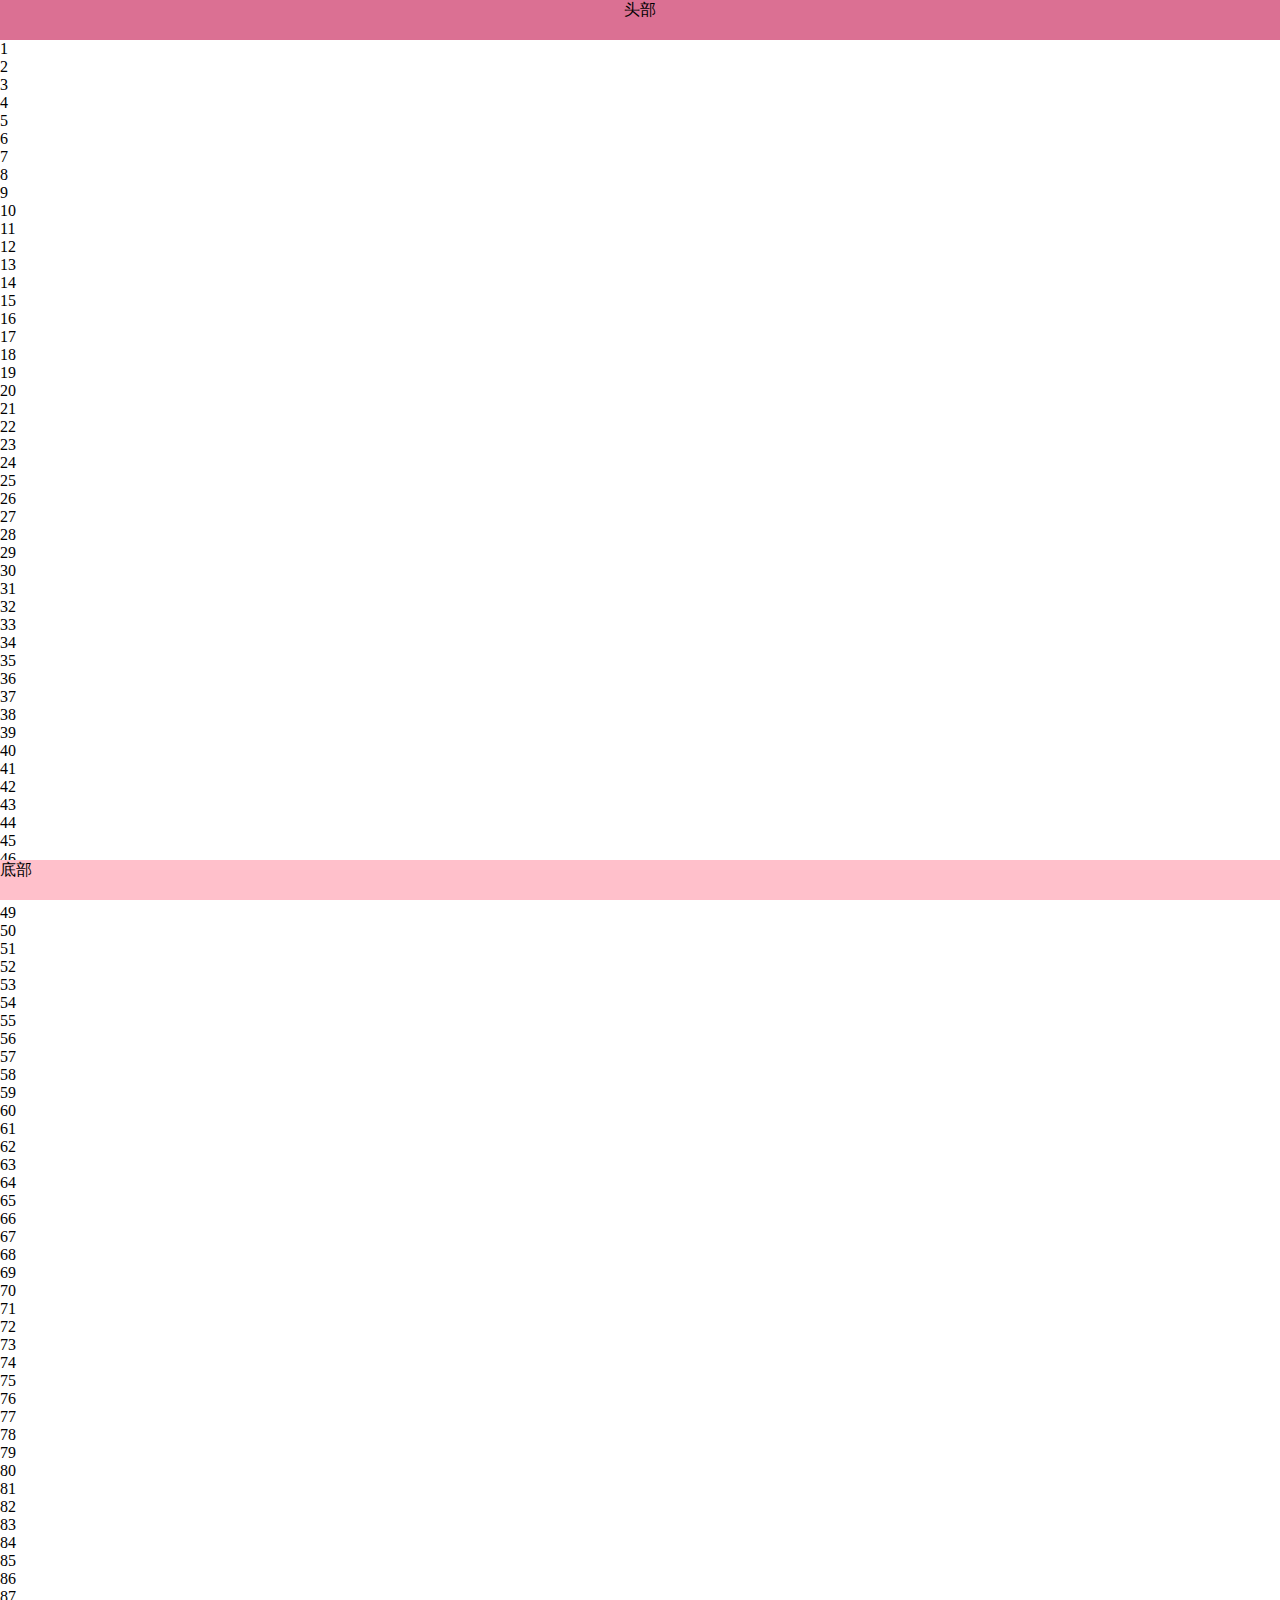
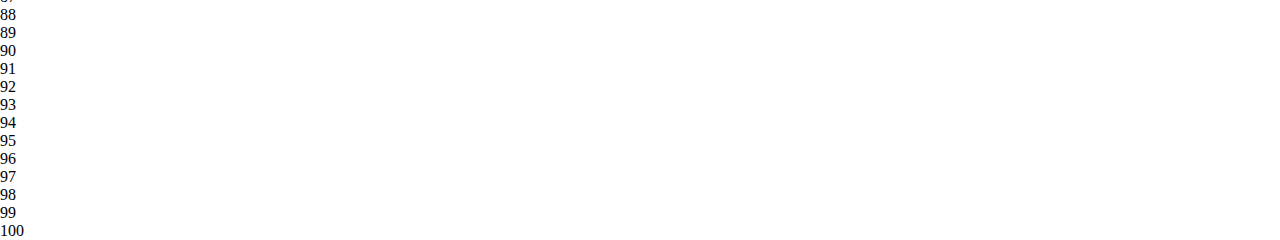
==== index.html @ 730253aa "add test" ====
<!DOCTYPE html>
<html>
	<head>
		<meta charset="utf-8" />
		<meta name="viewport" content="width=device-width, initial-scale=1.0,user-scalable=no" />
		<title></title>
		<style>
			html,body{
				height: 100%;
				width: 100%;
			}
			*{
				box-sizing: border-box;
			}
			body{
				margin: 0;
				padding-top: 40px;
				padding-bottom: 40px;
			}
			header{
				height: 40px;
				background: palevioletred;
				text-align: center;
				position: fixed;
				top: 0;
				left: 0;
				width: 100%;
			}
			footer{
				position: fixed;
				bottom: 0;
				left: 0;
				height: 40px;
				width: 100%;
				background: pink;
			}
			a{
				display: block;
				width: 50px;
				height: 50px;
				-webkit-tap-highlight-color: transparent;
			}
			section{
				height: 100%;
				width: 100%;
				overflow: auto;
			}
			ul{
				padding: 0;
				margin: 0;
				width: 100%;
			}
		</style>
	</head>
	<body>
		<header>头部</header>
		<ul>
			<li>1</li>
			<li>2</li>
			<li>3</li>
			<li>4</li>
			<li>5</li>
			<li>6</li>
			<li>7</li>
			<li>8</li>
			<li>9</li>
			<li>10</li>
			<li>11</li>
			<li>12</li>
			<li>13</li>
			<li>14</li>
			<li>15</li>
			<li>16</li>
			<li>17</li>
			<li>18</li>
			<li>19</li>
			<li>20</li>
			<li>21</li>
			<li>22</li>
			<li>23</li>
			<li>24</li>
			<li>25</li>
			<li>26</li>
			<li>27</li>
			<li>28</li>
			<li>29</li>
			<li>30</li>
			<li>31</li>
			<li>32</li>
			<li>33</li>
			<li>34</li>
			<li>35</li>
			<li>36</li>
			<li>37</li>
			<li>38</li>
			<li>39</li>
			<li>40</li>
			<li>41</li>
			<li>42</li>
			<li>43</li>
			<li>44</li>
			<li>45</li>
			<li>46</li>
			<li>47</li>
			<li>48</li>
			<li>49</li>
			<li>50</li>
			<li>51</li>
			<li>52</li>
			<li>53</li>
			<li>54</li>
			<li>55</li>
			<li>56</li>
			<li>57</li>
			<li>58</li>
			<li>59</li>
			<li>60</li>
			<li>61</li>
			<li>62</li>
			<li>63</li>
			<li>64</li>
			<li>65</li>
			<li>66</li>
			<li>67</li>
			<li>68</li>
			<li>69</li>
			<li>70</li>
			<li>71</li>
			<li>72</li>
			<li>73</li>
			<li>74</li>
			<li>75</li>
			<li>76</li>
			<li>77</li>
			<li>78</li>
			<li>79</li>
			<li>80</li>
			<li>81</li>
			<li>82</li>
			<li>83</li>
			<li>84</li>
			<li>85</li>
			<li>86</li>
			<li>87</li>
			<li>88</li>
			<li>89</li>
			<li>90</li>
			<li>91</li>
			<li>92</li>
			<li>93</li>
			<li>94</li>
			<li>95</li>
			<li>96</li>
			<li>97</li>
			<li>98</li>
			<li>99</li>
			<li>100</li>
		</ul>
	    <footer>底部</footer>
	</body>
</html>
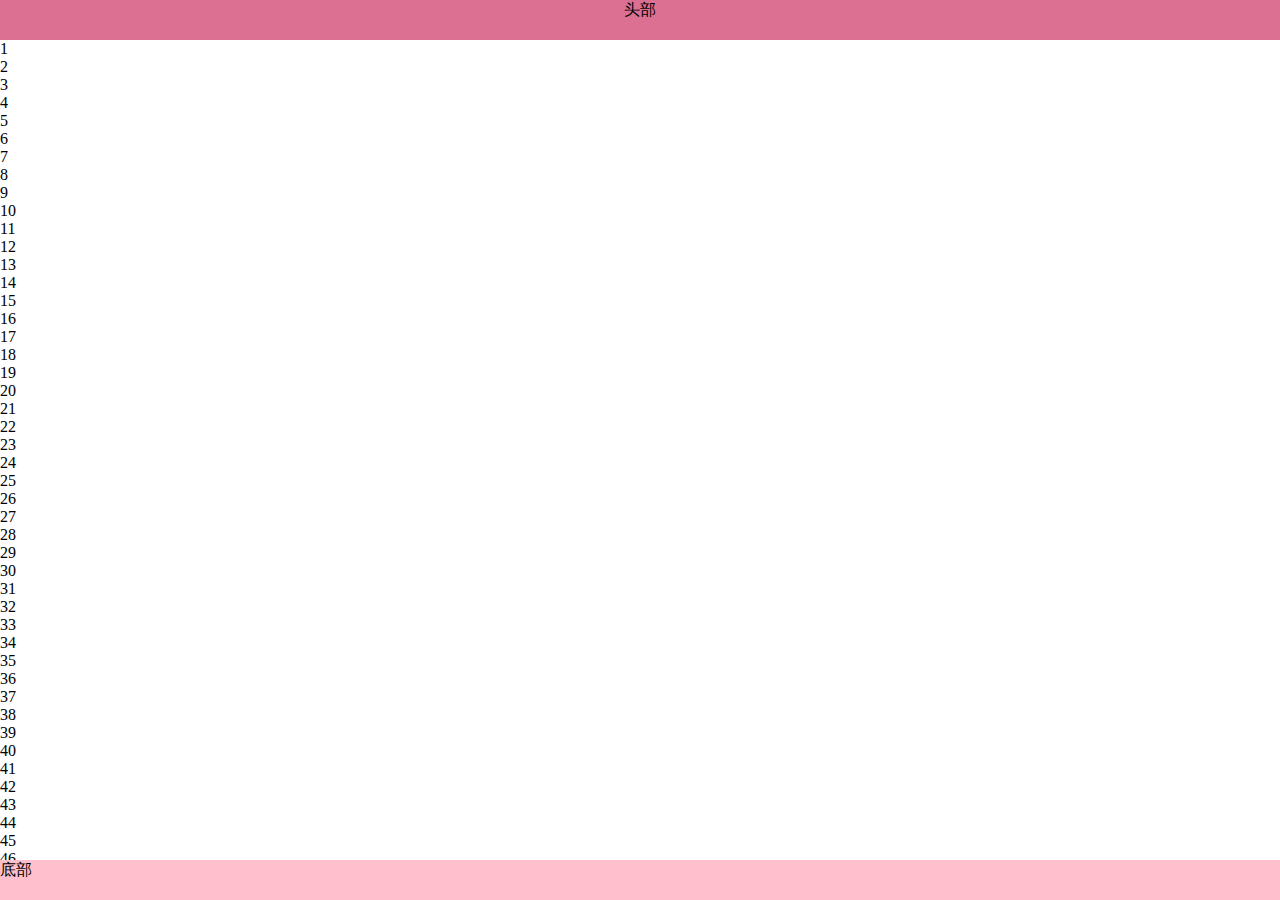
==== commit 4001d894: "change" ====
--- a/index.html
+++ b/index.html
@@ -49,11 +49,13 @@
 				padding: 0;
 				margin: 0;
 				width: 100%;
+				
 			}
 		</style>
 	</head>
 	<body>
 		<header>头部</header>
+		<section>
 		<ul>
 			<li>1</li>
 			<li>2</li>
@@ -156,6 +158,7 @@
 			<li>99</li>
 			<li>100</li>
 		</ul>
+		</section>
 	    <footer>底部</footer>
 	</body>
 </html>
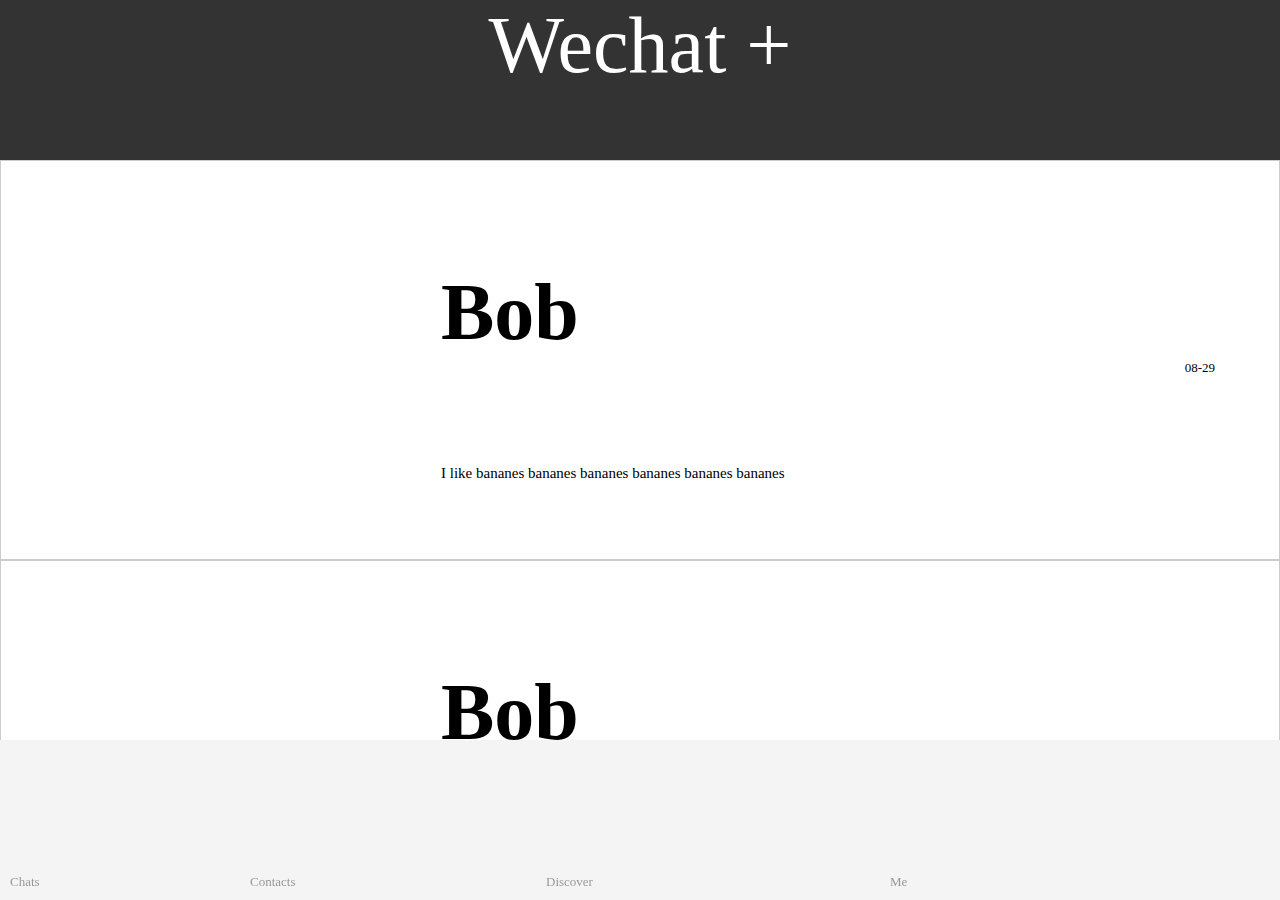
==== commit 93412712: "change" ====
--- a/index.html
+++ b/index.html
@@ -4,35 +4,56 @@
 		<meta charset="utf-8" />
 		<meta name="viewport" content="width=device-width, initial-scale=1.0,user-scalable=no" />
 		<title></title>
+		<link rel="stylesheet" href="css/font.css" />
+		<script>
+			document.documentElement.style.fontSize = innerWidth/16+"px";
+		</script>
 		<style>
+			.iconfont{
+    font-family:"iconfont" !important;
+    font-size:16px;font-style:normal;
+    -webkit-font-smoothing: antialiased;
+    -webkit-text-stroke-width: 0.2px;
+    -moz-osx-font-smoothing: grayscale;}
 			html,body{
 				height: 100%;
 				width: 100%;
+			}
+			html{
+			
 			}
 			*{
 				box-sizing: border-box;
 			}
 			body{
 				margin: 0;
-				padding-top: 40px;
-				padding-bottom: 40px;
+				padding-top: 2rem;
+				padding-bottom: 2rem;
+				background: url(img/u=1303309715,2737749182&fm=26&gp=0.jpg) no-repeat;
+				background-position-y: 2rem;
 			}
 			header{
-				height: 40px;
-				background: palevioletred;
+				height: 2rem;
+				background: rgba(0,0,0,0.8);
 				text-align: center;
 				position: fixed;
 				top: 0;
 				left: 0;
 				width: 100%;
 			}
+			header span{
+				color: #fff;				
+			}
+			header span:nth-child(1){
+				margin-top: 5px ;
+			}
 			footer{
 				position: fixed;
 				bottom: 0;
 				left: 0;
-				height: 40px;
+				height: 2rem;
 				width: 100%;
-				background: pink;
+				background: rgba(0,0,0,0.045);
 			}
 			a{
 				display: block;
@@ -49,116 +70,123 @@
 				padding: 0;
 				margin: 0;
 				width: 100%;
+				list-style: none;
+			}
+			section ul li{
+				/*width: 100%;*/
+				height: 5rem;
+				border: 1px solid rgba(0,0,0,0.2);
+				padding-left: 5.5rem;
+				padding-right: 2.5rem;
+				position: relative;
+			}
+			section ul li img{
+				max-width: 5rem;
+				opacity: 0.8;
+				position: absolute;
+				top: 0;
+				left: 0;				
+			}
+			.sl{
+				font-size: 15px;
+				overflow: hidden;
+				text-overflow: ellipsis;
+				white-space: nowrap;
 				
+			}
+			section ul li span{
+				font-size: 13px;
+				position: absolute;
+				top:50%;
+				right: 5%;
+			}
+			footer ol{
+				list-style: none;
+			}
+			footer ol li{
+				width: 1rem;
+				font-size: 13px;
+				float: left;
+				margin-top: -10px;
+				margin-left: 10px;
+				position: relative;
+			}
+			footer ol li span{
+				position: absolute;
+				
+			}
+			footer ol li:nth-child(1) span:nth-child(1){
+				top: 0;
+				left: 0rem;
+			}
+			footer ol li:nth-child(2) span:nth-child(1){
+				top: 0;
+				left: 3.5rem;
+			}
+			footer ol li:nth-child(3) span:nth-child(1){
+				top: 0;
+				left: 7rem;
+			}
+			footer ol li:nth-child(4) span:nth-child(1){
+				top: 0;
+				left: 10.5rem;
+			}
+			
+			footer ol li:nth-child(1) span:nth-child(2){
+				top: 0.8rem;
+				left: -0.5rem;
+				color: rgba(0,0,0,0.4);
+			}
+			footer ol li:nth-child(2) span:nth-child(2){
+				top: 0.8rem;
+				left: 2.5rem;
+				color: rgba(0,0,0,0.4);
+			}
+			footer ol li:nth-child(3) span:nth-child(2){
+				top: 0.8rem;
+				left: 6.2rem;
+				color: rgba(0,0,0,0.4);
+			}
+			footer ol li:nth-child(4) span:nth-child(2){
+				top: 0.8rem;
+				left: 10.5rem;
+				color: rgba(0,0,0,0.4);
 			}
 		</style>
 	</head>
 	<body>
-		<header>头部</header>
+		<header>
+			<span>Wechat</span>
+			<span>+</span>
+		</header>
 		<section>
 		<ul>
-			<li>1</li>
-			<li>2</li>
-			<li>3</li>
-			<li>4</li>
-			<li>5</li>
-			<li>6</li>
-			<li>7</li>
-			<li>8</li>
-			<li>9</li>
-			<li>10</li>
-			<li>11</li>
-			<li>12</li>
-			<li>13</li>
-			<li>14</li>
-			<li>15</li>
-			<li>16</li>
-			<li>17</li>
-			<li>18</li>
-			<li>19</li>
-			<li>20</li>
-			<li>21</li>
-			<li>22</li>
-			<li>23</li>
-			<li>24</li>
-			<li>25</li>
-			<li>26</li>
-			<li>27</li>
-			<li>28</li>
-			<li>29</li>
-			<li>30</li>
-			<li>31</li>
-			<li>32</li>
-			<li>33</li>
-			<li>34</li>
-			<li>35</li>
-			<li>36</li>
-			<li>37</li>
-			<li>38</li>
-			<li>39</li>
-			<li>40</li>
-			<li>41</li>
-			<li>42</li>
-			<li>43</li>
-			<li>44</li>
-			<li>45</li>
-			<li>46</li>
-			<li>47</li>
-			<li>48</li>
-			<li>49</li>
-			<li>50</li>
-			<li>51</li>
-			<li>52</li>
-			<li>53</li>
-			<li>54</li>
-			<li>55</li>
-			<li>56</li>
-			<li>57</li>
-			<li>58</li>
-			<li>59</li>
-			<li>60</li>
-			<li>61</li>
-			<li>62</li>
-			<li>63</li>
-			<li>64</li>
-			<li>65</li>
-			<li>66</li>
-			<li>67</li>
-			<li>68</li>
-			<li>69</li>
-			<li>70</li>
-			<li>71</li>
-			<li>72</li>
-			<li>73</li>
-			<li>74</li>
-			<li>75</li>
-			<li>76</li>
-			<li>77</li>
-			<li>78</li>
-			<li>79</li>
-			<li>80</li>
-			<li>81</li>
-			<li>82</li>
-			<li>83</li>
-			<li>84</li>
-			<li>85</li>
-			<li>86</li>
-			<li>87</li>
-			<li>88</li>
-			<li>89</li>
-			<li>90</li>
-			<li>91</li>
-			<li>92</li>
-			<li>93</li>
-			<li>94</li>
-			<li>95</li>
-			<li>96</li>
-			<li>97</li>
-			<li>98</li>
-			<li>99</li>
-			<li>100</li>
+			<li><img src="img/u=123804252,1987554000&fm=26&gp=0.jpg" alt="" /><h4>Bob</h4><p class="sl">I like bananes bananes bananes bananes bananes bananes</p><span>08-29</span></li>
+		    <li><img src="img/u=123804252,1987554000&fm=26&gp=0.jpg" alt="" /><h4>Bob</h4><p class="sl">I like bananes bananes bananes bananes bananes bananes</p><span>08-29</span></li>
+		    <li><img src="img/u=123804252,1987554000&fm=26&gp=0.jpg" alt="" /><h4>Bob</h4><p class="sl">I like bananes bananes bananes bananes bananes bananes</p><span>08-29</span></li>
+		    <li><img src="img/u=123804252,1987554000&fm=26&gp=0.jpg" alt="" /><h4>Bob</h4><p class="sl">I like bananes bananes bananes bananes bananes bananes</p><span>08-29</span></li>
+		    <li><img src="img/u=123804252,1987554000&fm=26&gp=0.jpg" alt="" /><h4>Bob</h4><p class="sl">I like bananes bananes bananes bananes bananes bananes</p><span>08-29</span></li>
+		    <li><img src="img/u=123804252,1987554000&fm=26&gp=0.jpg" alt="" /><h4>Bob</h4><p class="sl">I like bananes bananes bananes bananes bananes bananes</p><span>08-29</span></li>
+		    <li><img src="img/u=123804252,1987554000&fm=26&gp=0.jpg" alt="" /><h4>Bob</h4><p class="sl">I like bananes bananes bananes bananes bananes bananes</p><span>08-29</span></li>
+		    <li><img src="img/u=123804252,1987554000&fm=26&gp=0.jpg" alt="" /><h4>Bob</h4><p class="sl">I like bananes bananes bananes bananes bananes bananes</p><span>08-29</span></li>
+		    <li><img src="img/u=123804252,1987554000&fm=26&gp=0.jpg" alt="" /><h4>Bob</h4><p class="sl">I like bananes bananes bananes bananes bananes bananes</p><span>08-29</span></li>
+		    <li><img src="img/u=123804252,1987554000&fm=26&gp=0.jpg" alt="" /><h4>Bob</h4><p class="sl">I like bananes bananes bananes bananes bananes bananes</p><span>08-29</span></li>
+		    <li><img src="img/u=123804252,1987554000&fm=26&gp=0.jpg" alt="" /><h4>Bob</h4><p class="sl">I like bananes bananes bananes bananes bananes bananes</p><span>08-29</span></li>
+		    <li><img src="img/u=123804252,1987554000&fm=26&gp=0.jpg" alt="" /><h4>Bob</h4><p class="sl">I like bananes bananes bananes bananes bananes bananes</p><span>08-29</span></li>
+		    <li><img src="img/u=123804252,1987554000&fm=26&gp=0.jpg" alt="" /><h4>Bob</h4><p class="sl">I like bananes bananes bananes bananes bananes bananes</p><span>08-29</span></li>
+		    <li><img src="img/u=123804252,1987554000&fm=26&gp=0.jpg" alt="" /><h4>Bob</h4><p class="sl">I like bananes bananes bananes bananes bananes bananes</p><span>08-29</span></li>
+		    <li><img src="img/u=123804252,1987554000&fm=26&gp=0.jpg" alt="" /><h4>Bob</h4><p class="sl">I like bananes bananes bananes bananes bananes bananes</p><span>08-29</span></li>
+		    <li><img src="img/u=123804252,1987554000&fm=26&gp=0.jpg" alt="" /><h4>Bob</h4><p class="sl">I like bananes bananes bananes bananes bananes bananes</p><span>08-29</span></li>
+		    <li><img src="img/u=123804252,1987554000&fm=26&gp=0.jpg" alt="" /><h4>Bob</h4><p class="sl">I like bananes bananes bananes bananes bananes bananes</p><span>08-29</span></li>
 		</ul>
 		</section>
-	    <footer>底部</footer>
+	    <footer>
+	    	<ol>
+	    		<li><span class="iconfont">&#xe6a0;</span><span>Chats</span></li>
+	    		<li><span class="iconfont">&#xe6a1;</span><span>Contacts</span></li>
+	    		<li><span class="iconfont">&#xe660;</span><span>Discover</span></li>
+	    		<li><span class="iconfont">&#xe60b;</span><span>Me</span></li>
+	    	</ol>
+	    </footer>
 	</body>
 </html>
